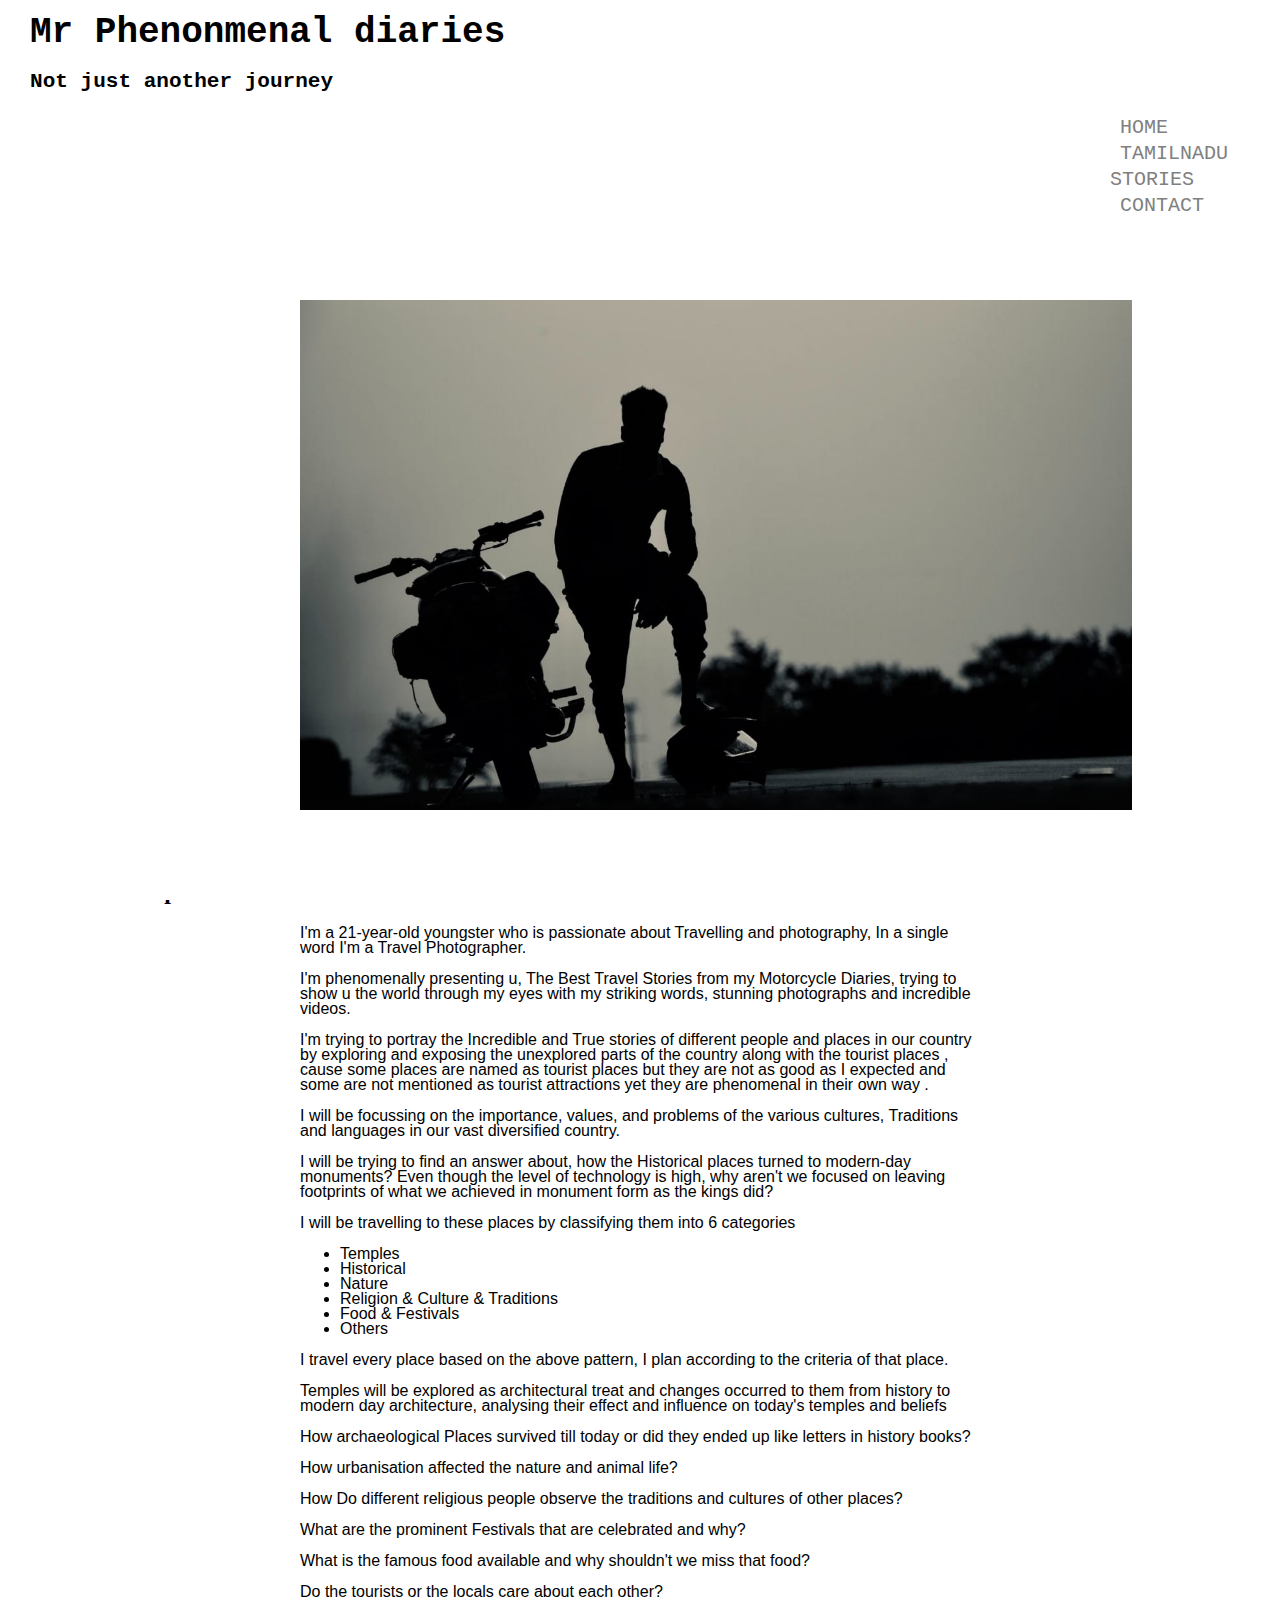
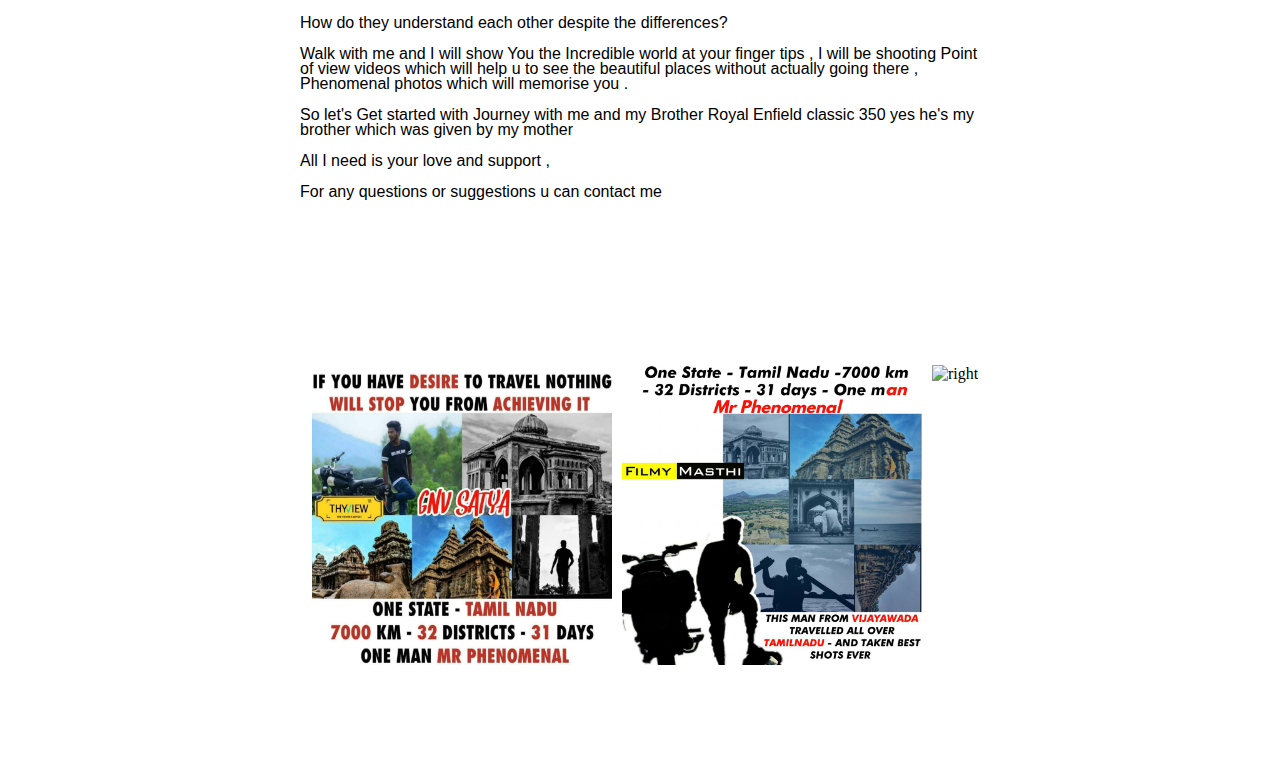
==== index.html @ 26de8d93 "assignment2" ====
<!DOCTYPE html>

<html lang="en-US">
    <head>

        <meta charset="utf-8" />
        <link rel="stylesheet" href="style3.css">
        <link rel="stylesheet" href="https://use.fontawesome.com/releases/v5.5.0/css/all.css" integrity="sha384-B4dIYHKNBt8Bc12p+WXckhzcICo0wtJAoU8YZTY5qE0Id1GSseTk6S+L3BlXeVIU" crossorigin="anonymous">
        <title>mrphenomenaldiaries</title>
    </head>
<body>

    
    <header class="fixed-header">
       <h1>Mr Phenonmenal diaries</h1>
       <h3>Not just another journey</h3>
       <nav class="navbar">
            <a href="#" >HOME</a>
            <a href="http://mrphenomenaldiaries.com/tamilnadu-stories/">TAMILNADU STORIES</a>
            <a href="http://mrphenomenaldiaries.com/contact/">CONTACT</a>
        </nav>
    </header>
    
    
<img src="SATYA.jpg" alt="satya" class="responsive" width="500" height="400"/>
   
<article class="container">

    <h2>Welcome to Mr phenomenal Diaries</h2>
    <p>I'm a 21-year-old youngster who is passionate about Travelling and photography, In a single word I'm a Travel Photographer.</p>  
    <p>I'm phenomenally presenting u, The Best Travel Stories from my Motorcycle Diaries, trying to show u the world through my eyes with my striking words, stunning photographs and incredible videos. </p>
    <p>I'm trying to portray the Incredible  and True stories of different people and  places in  our country by exploring and exposing the unexplored parts of the country along with the tourist places , cause some places are named as tourist places but  they are not as good as I expected and some are not mentioned as tourist attractions  yet they are phenomenal in their own way . </p>
    <p>I will be focussing on the importance, values, and problems of the various cultures, Traditions and languages in our vast diversified country. </p>
    <p>I will be trying to find an answer about, how the Historical places turned to modern-day monuments? Even though the level of technology is high, why aren't we focused on leaving footprints of what we achieved in monument form as the kings did? </p>
    <p>I will be travelling to these places by classifying them into 6 categories </p>
    <ul>
    <li>Temples </li>
    <li>Historical </li>
    <li>Nature </li>
    <li>Religion & Culture & Traditions </li>
    <li>Food & Festivals </li>
    <li>Others </li>
    </ul>
    <p>I travel every place based on the above pattern, I plan according to the criteria of that place. </p>
    <p>Temples will be explored as architectural treat and changes occurred to them from history to modern day architecture, analysing their effect and influence on today's temples and beliefs </p>
    <p>How archaeological Places survived till today or did they ended up like letters in history books? </p>
    <p>How urbanisation affected the nature and animal life? </p>
    <p>How Do different religious people observe the traditions and cultures of other places? </p>
    <p>What are the prominent Festivals that are celebrated and why? </p>
    <p>What is the famous food available and why shouldn't we miss that food? </p>
    <p>Do the tourists or the locals care about each other? </p>
    <p>How do they understand each other despite the differences? </p>
    <p>Walk with me and I will show You the Incredible world at your finger tips , I will be shooting Point of view videos which will help u to see the beautiful places without actually going there , Phenomenal photos which will memorise you . </p>
    <p>So let's Get started with Journey with me and my Brother Royal Enfield classic 350 yes he's my brother which was given by my mother </p>
    <p>All I need is your love and support , </p>
    <p>For any questions or suggestions u can contact me </p>

</article>

  
    <div class="flex-container">
        <div><img src="1.jpg" alt="left"/></div>
        <div><img src="2.jpg" alt="middle"/></div>
        <div><img src="3.jpg" alt="right"/></div>
        
    </div>

<footer class="fixed-footer">
        <a href="https://instagram.com/mr_phenomenal_diaries?utm_source=ig_profile_share&igshid=1nabwbcieovw8"><i class="fab fa-instagram" ></i></a>
        <i class="fab fa-facebook-f"></i>
</footer>
</body>
</html>
---- style3.css ----
body{
    margin:0px; 
}


header{
    font-family:'Courier New', Courier, monospace;
    float: left;
    color: black;
    padding: 12px;
    text-decoration: none;
    font-size: 18px; 
    line-height: 25px;
}
.fixed-header, .fixed-footer{
    width: 100%;
    position: fixed;        
    background:white;
    padding: 10px 10px;
    color:black;
}

.fixed-footer{
    padding-bottom: 10px;
}
header h1,h3{
    margin-left: 20px;
    
}
header h1{
    margin-top:10px;
}
header h3{
    margin-top:4px;
}
.fixed-header{
    top: 0;
}
.fixed-footer{
    bottom: 0;
}    

.navbar{
    
    background:white;
    color:grey;
    margin-left:1100px;
    float:right;
}

.container{
    width: 100%;
    margin:auto;
}
.container p,li{
    
    line-height: 15px;
    font-family:sans-serif;
    margin-left:300px;
    margin-right:300px; 
}

nav a{
    text-decoration:none;
    padding:10px;
    font-family:monospace;
    font-size: 20px;
    color:grey; 
}

a:hover{
    color:black;
    font-size: 25px;
}
img{
    margin-left:300px;
    margin-top:150px;
}
.responsive{
    width: 65%;
    height: auto;
}
footer{
top:90%;
margin-left:0px;
}

body{
    margin:150px 0px 100px 0px;
}
::-webkit-scrollbar {
    width: 15px;
}

::-webkit-scrollbar-track {
    box-shadow: inset 0 0 5px grey; 
	    
}
 
::-webkit-scrollbar-thumb {
    background:lightgray; 
    
}

::-webkit-scrollbar-thumb:hover {
    background:darkgray; 
}
::-webkit-scrollbar-button{
    margin-top:10px;
    background:black;
    
}

i{
    margin-right:20px;
    float:right;
}

.flex-container{
    display: flex;
    flex-wrap:wrap;
    justify-content: center;
    
  }

.flex-container img {
    width: 300px;
    height: 300px;
    margin-left: 10px;

  }
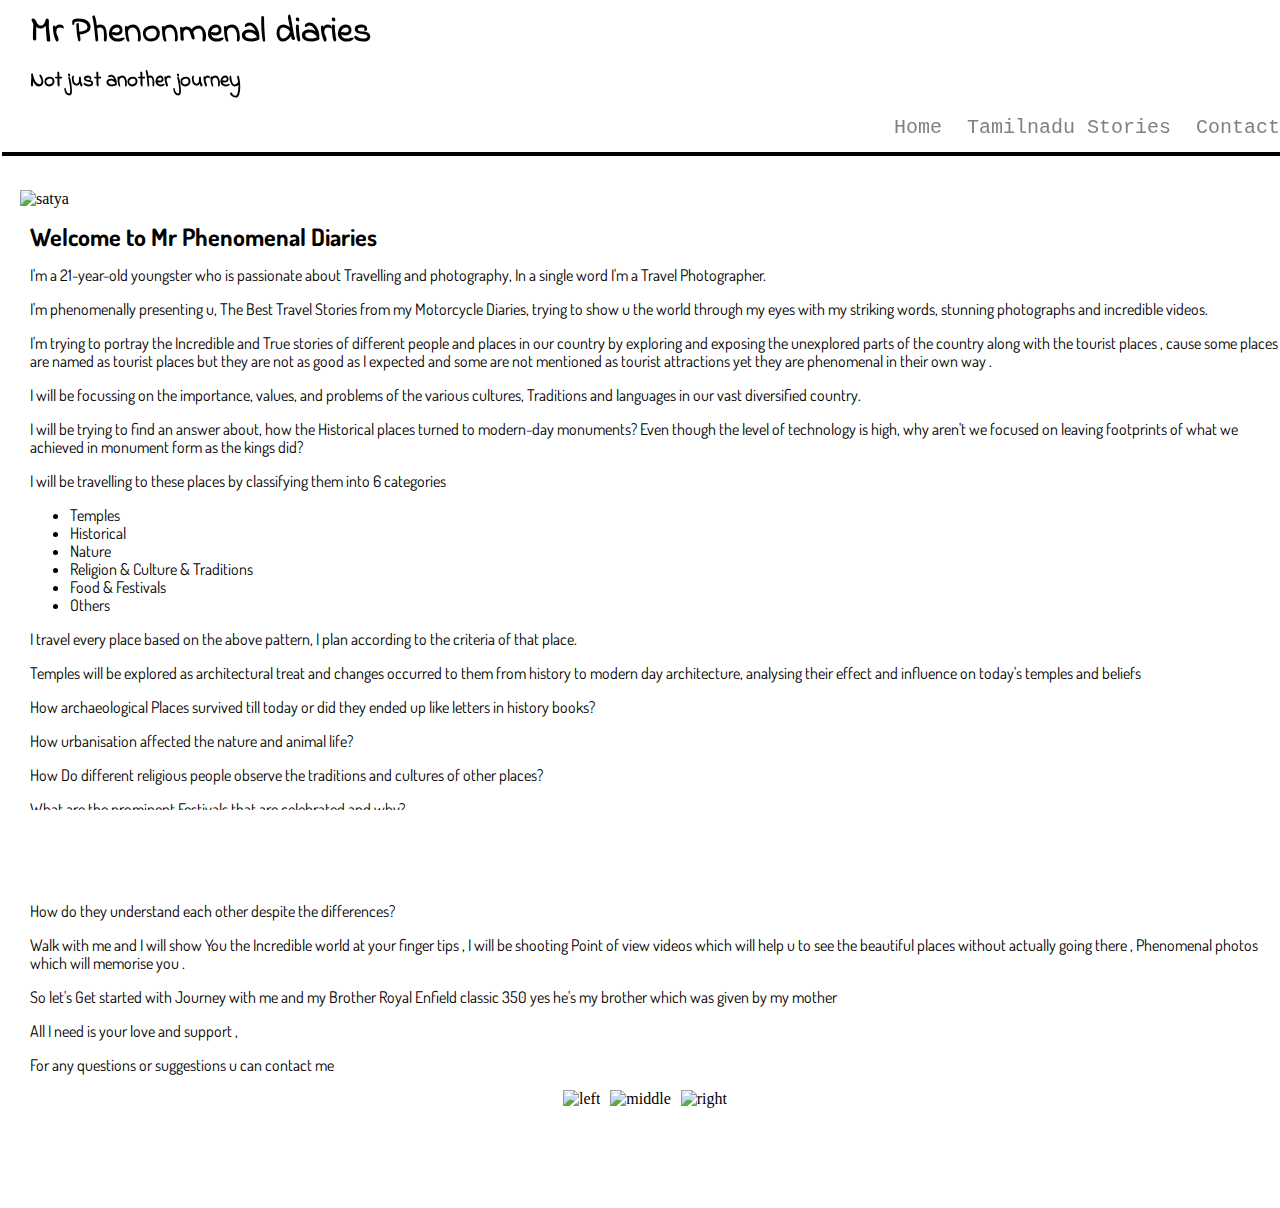
==== commit bda1d681: "modified 12/12" ====
--- a/index.html
+++ b/index.html
@@ -2,31 +2,34 @@
 
 <html lang="en-US">
     <head>
-
         <meta charset="utf-8" />
-        <link rel="stylesheet" href="style3.css">
+	<meta name="description" content="Mr phenonmenol diaries">
+        <link rel="stylesheet" href="css/style3.css">
+        <!--google fonts-->
+        <link href="https://fonts.googleapis.com/css?family=Indie+Flower" rel="stylesheet">
+        <link href="https://fonts.googleapis.com/css?family=Dosis" rel="stylesheet">
+        <!--social links-->
         <link rel="stylesheet" href="https://use.fontawesome.com/releases/v5.5.0/css/all.css" integrity="sha384-B4dIYHKNBt8Bc12p+WXckhzcICo0wtJAoU8YZTY5qE0Id1GSseTk6S+L3BlXeVIU" crossorigin="anonymous">
         <title>mrphenomenaldiaries</title>
     </head>
 <body>
-
-    
-    <header class="fixed-header">
+<!--fixed header section and navigation bar inside header-->
+     <header class="fixed-header">
        <h1>Mr Phenonmenal diaries</h1>
        <h3>Not just another journey</h3>
        <nav class="navbar">
-            <a href="#" >HOME</a>
-            <a href="http://mrphenomenaldiaries.com/tamilnadu-stories/">TAMILNADU STORIES</a>
-            <a href="http://mrphenomenaldiaries.com/contact/">CONTACT</a>
+            <a href="#" >Home</a>
+            <a href="http://mrphenomenaldiaries.com/tamilnadu-stories/">Tamilnadu Stories</a>
+            <a href="http://mrphenomenaldiaries.com/contact/">Contact</a>
         </nav>
     </header>
-    
-    
-<img src="SATYA.jpg" alt="satya" class="responsive" width="500" height="400"/>
-   
+
+    <!--hero image-->
+    <img src="img/SATYA.jpg" alt="satya" class="responsive" width="800" height="400"/>
+   <!--Information about website-->
 <article class="container">
 
-    <h2>Welcome to Mr phenomenal Diaries</h2>
+    <h2>Welcome to Mr Phenomenal Diaries</h2>
     <p>I'm a 21-year-old youngster who is passionate about Travelling and photography, In a single word I'm a Travel Photographer.</p>  
     <p>I'm phenomenally presenting u, The Best Travel Stories from my Motorcycle Diaries, trying to show u the world through my eyes with my striking words, stunning photographs and incredible videos. </p>
     <p>I'm trying to portray the Incredible  and True stories of different people and  places in  our country by exploring and exposing the unexplored parts of the country along with the tourist places , cause some places are named as tourist places but  they are not as good as I expected and some are not mentioned as tourist attractions  yet they are phenomenal in their own way . </p>
@@ -57,14 +60,14 @@
 
 </article>
 
-  
-    <div class="flex-container">
-        <div><img src="1.jpg" alt="left"/></div>
-        <div><img src="2.jpg" alt="middle"/></div>
-        <div><img src="3.jpg" alt="right"/></div>
+  <!--images using flex-->
+    <aside class="flex-container">
+        <div><img src="img/1.jpg" alt="left"/></div>
+        <div><img src="img/2.jpg" alt="middle"/></div>
+        <div><img src="img/3.jpg" alt="right"/></div>
         
-    </div>
-
+    </aside>
+<!--fixed footer with social links-->
 <footer class="fixed-footer">
         <a href="https://instagram.com/mr_phenomenal_diaries?utm_source=ig_profile_share&igshid=1nabwbcieovw8"><i class="fab fa-instagram" ></i></a>
         <i class="fab fa-facebook-f"></i>
--- a/css/style3.css
+++ b/css/style3.css
@@ -0,0 +1,142 @@
+
+body{
+    margin:0px;
+    
+}
+/*header properties*/
+header{
+    font-family: 'Indie Flower', cursive;/*google fonts*/
+    float: left;
+    color:lightyellow;
+    padding: 5px;
+    text-decoration: none;
+    font-size: 18px; 
+    line-height: 25px;
+    box-shadow: 2px 4px;
+    border:1px;
+}
+
+
+/*making the header and footer fixed*/
+.fixed-header, .fixed-footer{
+    width: 100%;
+    position: fixed;        
+    background:white;
+    padding: 10px 10px;
+    color:black;
+}
+/*adjusting header to top*/
+.fixed-header{
+    top: 0;
+}
+/*adjusting footer to bottom*/
+.fixed-footer{
+    bottom: 0;
+}  
+/*adjusting header to left */
+header h1,h3{
+    margin-left: 20px;
+    
+}
+/*adjusting header text */
+header h1{
+    margin-top:10px;
+}
+header h3{
+    margin-top:4px;
+}
+  
+/*navigation properties*/
+.navbar{
+    background:white;
+    color:grey;
+    float:right;
+}
+/*nav bar anchor tag properties*/
+nav a{
+    text-decoration:none;
+    padding:10px;
+    font-family:monospace;
+    font-size: 20px;
+    color:grey; 
+}
+/*nav hover*/
+a:hover{
+    color:black;
+    font-size: 25px;
+}
+
+
+/*body after hero image -properties*/
+.container{
+    width: 100%;
+    margin:auto;
+}
+/*properties of article*/
+.container p,li,h2{
+    margin-left:30px;
+    line-height: 18px;
+    font-family: 'Dosis', sans-serif;
+   
+}
+.responsive{
+    width: 95%;
+    height: auto;
+    margin-left:20px;
+    margin-top:40px;
+}
+footer{
+top:90%;
+margin-left:0px;
+}
+
+body{
+    margin:150px 0px 100px 0px;
+}
+
+/* width */
+::-webkit-scrollbar {
+    width: 15px;
+}
+
+/* Track */
+::-webkit-scrollbar-track {
+    box-shadow: inset 0 0 5px grey; 
+	    
+}
+ /* Handle */
+::-webkit-scrollbar-thumb {
+    background:lightgray; 
+    
+}
+/* Handle on hover */
+::-webkit-scrollbar-thumb:hover {
+    background:darkgray; 
+}
+::-webkit-scrollbar-button{
+    margin-top:10px;
+    background:black;
+    
+}
+/* social Links*/
+i{
+    margin-right:20px;
+    float:right;
+}
+
+/*using flex for wrapping*/
+.flex-container{
+    display: flex;
+    flex-wrap:wrap;
+    justify-content: center;
+    
+  }
+/*using flex for img dimensions*/
+.flex-container img {
+    width: 300px;
+    height: 300px;
+    margin-left: 10px;
+
+  }
+
+
